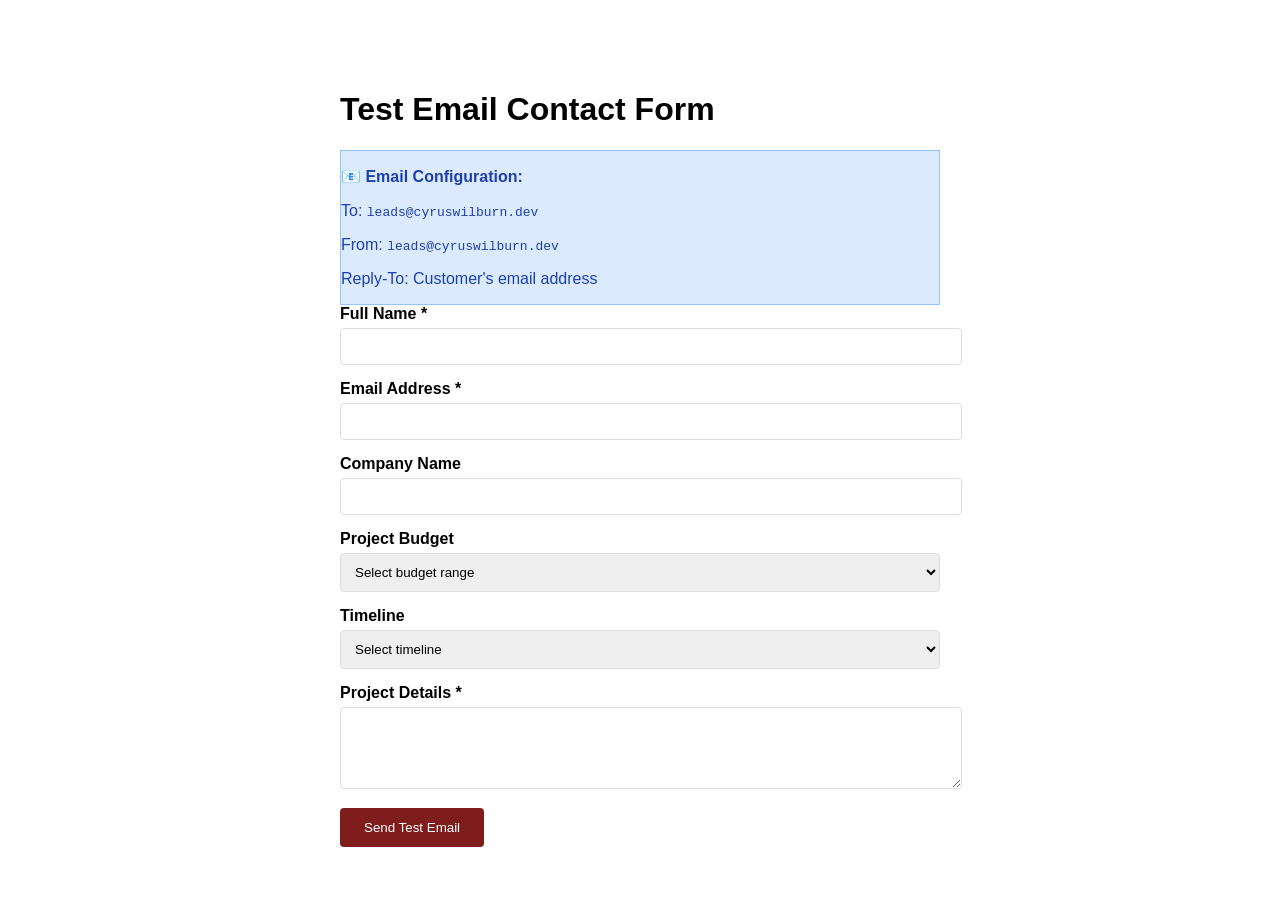
==== test-email-form.html @ ddd295ad "Uploaded React Files. Site should function! Start your project button should work!" ====
<!DOCTYPE html>
<html lang="en">
<head>
    <meta charset="UTF-8">
    <meta name="viewport" content="width=device-width, initial-scale=1.0">
    <title>Test Email Contact Form</title>
    <style>
        body { font-family: Arial, sans-serif; max-width: 600px; margin: 50px auto; padding: 20px; }
        .form-group { margin-bottom: 15px; }
        label { display: block; margin-bottom: 5px; font-weight: bold; }
        input, select, textarea { width: 100%; padding: 10px; border: 1px solid #ddd; border-radius: 4px; }
        button { background: #7f1d1d; color: white; padding: 12px 24px; border: none; border-radius: 4px; cursor: pointer; }
        button:hover { background: #991b1b; }
        .result { margin-top: 20px; padding: 15px; border-radius: 4px; }
        .success { background: #d1fae5; color: #065f46; border: 1px solid #a7f3d0; }
        .error { background: #fee2e2; color: #991b1b; border: 1px solid #fca5a5; }
        .info { background: #dbeafe; color: #1e40af; border: 1px solid #93c5fd; }
    </style>
</head>
<body>
    <h1>Test Email Contact Form</h1>
    <div class="info">
        <p><strong>📧 Email Configuration:</strong></p>
        <p>To: <code>leads@cyruswilburn.dev</code></p>
        <p>From: <code>leads@cyruswilburn.dev</code></p>
        <p>Reply-To: Customer's email address</p>
    </div>
    
    <form id="testForm">
        <div class="form-group">
            <label for="name">Full Name *</label>
            <input type="text" id="name" name="name" required>
        </div>
        
        <div class="form-group">
            <label for="email">Email Address *</label>
            <input type="email" id="email" name="email" required>
        </div>
        
        <div class="form-group">
            <label for="company">Company Name</label>
            <input type="text" id="company" name="company">
        </div>
        
        <div class="form-group">
            <label for="budget">Project Budget</label>
            <select id="budget" name="budget">
                <option value="">Select budget range</option>
                <option value="150-300">$150 - $300</option>
                <option value="300-500">$300 - $500</option>
                <option value="500-750">$500 - $750</option>
                <option value="750-1000">$750 - $1,000</option>
                <option value="1000-1500">$1,000 - $1,500</option>
                <option value="1500-plus">$1,500+</option>
            </select>
        </div>
        
        <div class="form-group">
            <label for="timeline">Timeline</label>
            <select id="timeline" name="timeline">
                <option value="">Select timeline</option>
                <option value="asap">ASAP</option>
                <option value="1-2-weeks">1-2 weeks</option>
                <option value="1-month">1 month</option>
                <option value="2-3-months">2-3 months</option>
                <option value="flexible">Flexible</option>
            </select>
        </div>
        
        <div class="form-group">
            <label for="message">Project Details *</label>
            <textarea id="message" name="message" rows="4" required></textarea>
        </div>
        
        <button type="submit">Send Test Email</button>
    </form>
    
    <div id="result"></div>
    
    <script>
        document.getElementById('testForm').addEventListener('submit', async function(e) {
            e.preventDefault();
            
            const formData = new FormData(this);
            const resultDiv = document.getElementById('result');
            
            try {
                const response = await fetch('/contact-email.php', {
                    method: 'POST',
                    body: formData
                });
                
                const result = await response.json();
                
                if (result.success) {
                    resultDiv.innerHTML = '<div class="result success">✅ ' + result.message + '</div>';
                    this.reset();
                } else {
                    resultDiv.innerHTML = '<div class="result error">❌ ' + result.message + '</div>';
                }
            } catch (error) {
                resultDiv.innerHTML = '<div class="result error">❌ Error: ' + error.message + '</div>';
            }
        });
    </script>
</body>
</html>
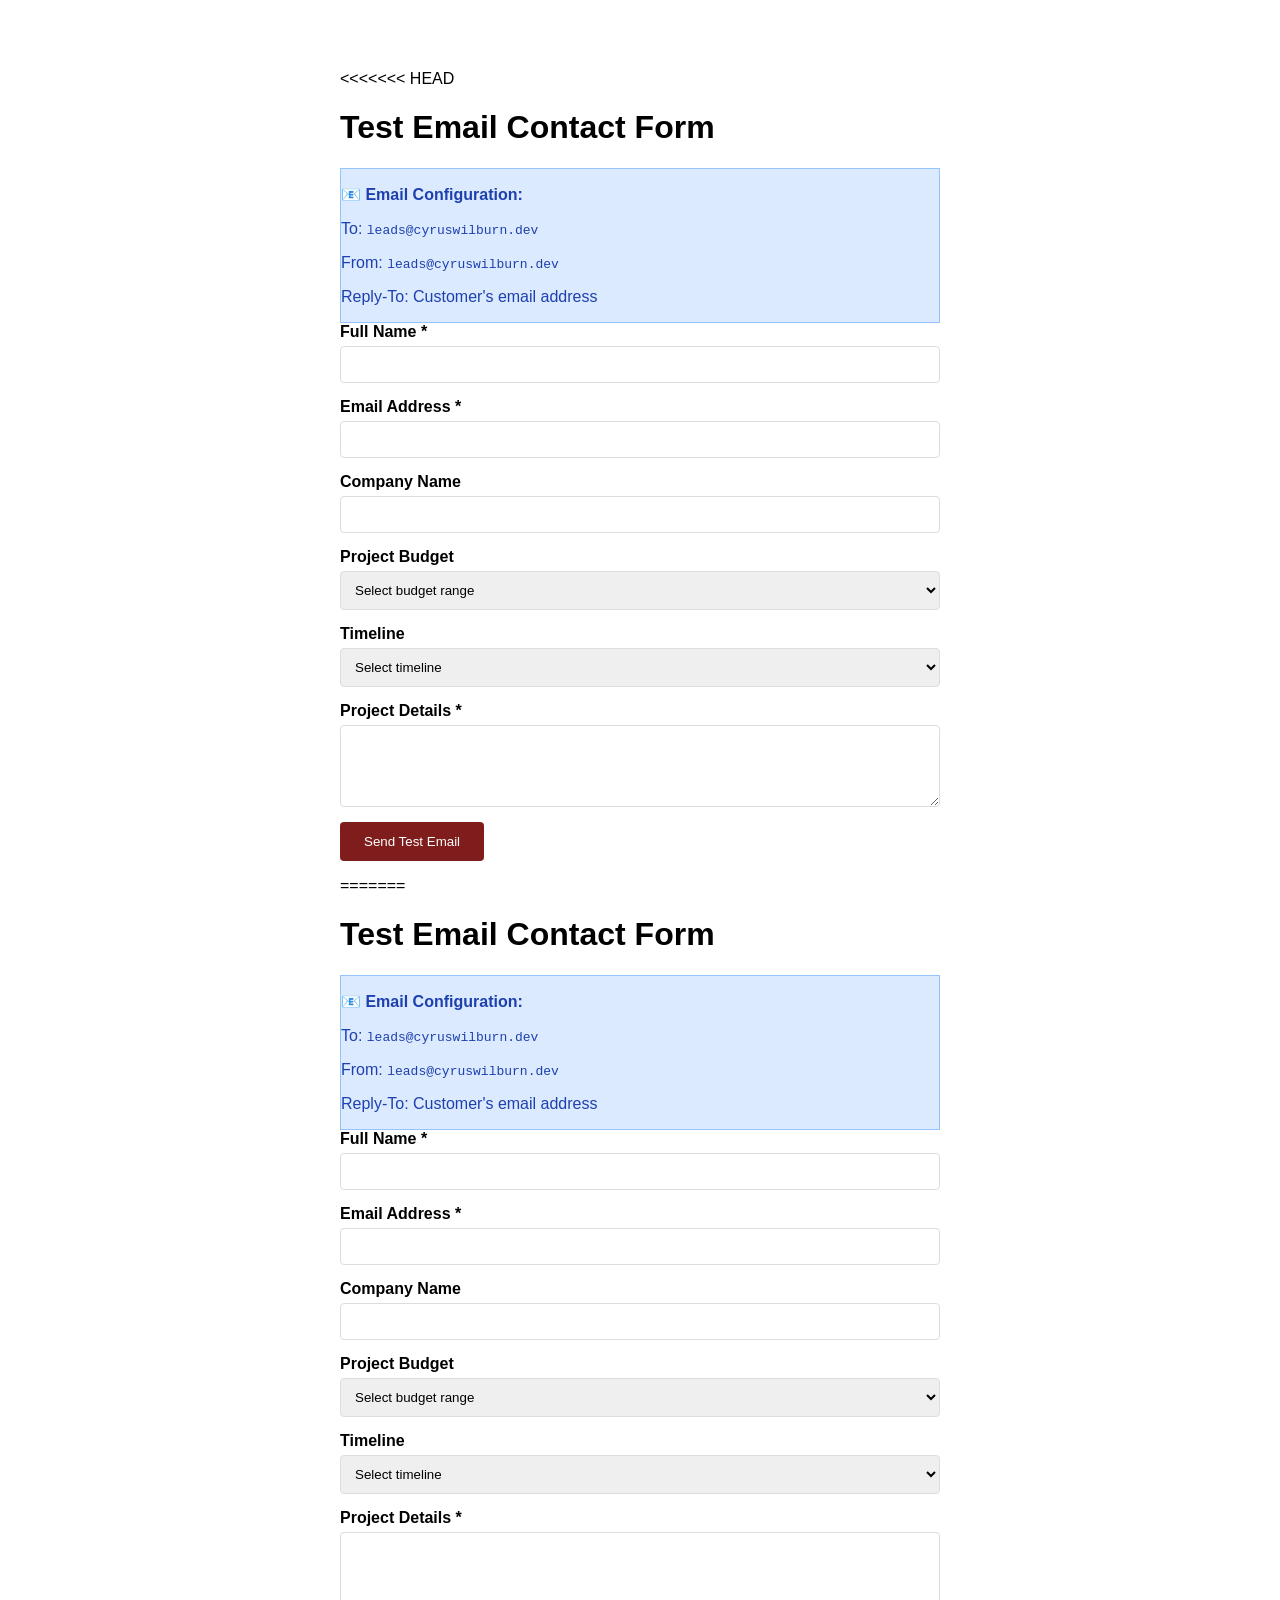
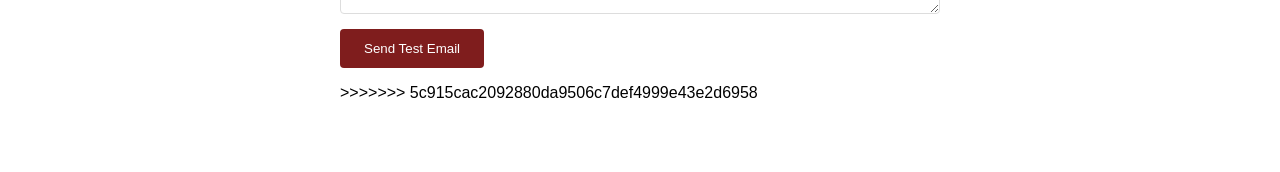
==== commit 36284b0d: "Merge remote repository and add .cpanel.yml and .htaccess files" ====
--- a/test-email-form.html
+++ b/test-email-form.html
@@ -1,107 +1,217 @@
-<!DOCTYPE html>
-<html lang="en">
-<head>
-    <meta charset="UTF-8">
-    <meta name="viewport" content="width=device-width, initial-scale=1.0">
-    <title>Test Email Contact Form</title>
-    <style>
-        body { font-family: Arial, sans-serif; max-width: 600px; margin: 50px auto; padding: 20px; }
-        .form-group { margin-bottom: 15px; }
-        label { display: block; margin-bottom: 5px; font-weight: bold; }
-        input, select, textarea { width: 100%; padding: 10px; border: 1px solid #ddd; border-radius: 4px; }
-        button { background: #7f1d1d; color: white; padding: 12px 24px; border: none; border-radius: 4px; cursor: pointer; }
-        button:hover { background: #991b1b; }
-        .result { margin-top: 20px; padding: 15px; border-radius: 4px; }
-        .success { background: #d1fae5; color: #065f46; border: 1px solid #a7f3d0; }
-        .error { background: #fee2e2; color: #991b1b; border: 1px solid #fca5a5; }
-        .info { background: #dbeafe; color: #1e40af; border: 1px solid #93c5fd; }
-    </style>
-</head>
-<body>
-    <h1>Test Email Contact Form</h1>
-    <div class="info">
-        <p><strong>📧 Email Configuration:</strong></p>
-        <p>To: <code>leads@cyruswilburn.dev</code></p>
-        <p>From: <code>leads@cyruswilburn.dev</code></p>
-        <p>Reply-To: Customer's email address</p>
-    </div>
-    
-    <form id="testForm">
-        <div class="form-group">
-            <label for="name">Full Name *</label>
-            <input type="text" id="name" name="name" required>
-        </div>
-        
-        <div class="form-group">
-            <label for="email">Email Address *</label>
-            <input type="email" id="email" name="email" required>
-        </div>
-        
-        <div class="form-group">
-            <label for="company">Company Name</label>
-            <input type="text" id="company" name="company">
-        </div>
-        
-        <div class="form-group">
-            <label for="budget">Project Budget</label>
-            <select id="budget" name="budget">
-                <option value="">Select budget range</option>
-                <option value="150-300">$150 - $300</option>
-                <option value="300-500">$300 - $500</option>
-                <option value="500-750">$500 - $750</option>
-                <option value="750-1000">$750 - $1,000</option>
-                <option value="1000-1500">$1,000 - $1,500</option>
-                <option value="1500-plus">$1,500+</option>
-            </select>
-        </div>
-        
-        <div class="form-group">
-            <label for="timeline">Timeline</label>
-            <select id="timeline" name="timeline">
-                <option value="">Select timeline</option>
-                <option value="asap">ASAP</option>
-                <option value="1-2-weeks">1-2 weeks</option>
-                <option value="1-month">1 month</option>
-                <option value="2-3-months">2-3 months</option>
-                <option value="flexible">Flexible</option>
-            </select>
-        </div>
-        
-        <div class="form-group">
-            <label for="message">Project Details *</label>
-            <textarea id="message" name="message" rows="4" required></textarea>
-        </div>
-        
-        <button type="submit">Send Test Email</button>
-    </form>
-    
-    <div id="result"></div>
-    
-    <script>
-        document.getElementById('testForm').addEventListener('submit', async function(e) {
-            e.preventDefault();
-            
-            const formData = new FormData(this);
-            const resultDiv = document.getElementById('result');
-            
-            try {
-                const response = await fetch('/contact-email.php', {
-                    method: 'POST',
-                    body: formData
-                });
-                
-                const result = await response.json();
-                
-                if (result.success) {
-                    resultDiv.innerHTML = '<div class="result success">✅ ' + result.message + '</div>';
-                    this.reset();
-                } else {
-                    resultDiv.innerHTML = '<div class="result error">❌ ' + result.message + '</div>';
-                }
-            } catch (error) {
-                resultDiv.innerHTML = '<div class="result error">❌ Error: ' + error.message + '</div>';
-            }
-        });
-    </script>
-</body>
-</html>
+<<<<<<< HEAD
+<!DOCTYPE html>
+<html lang="en">
+<head>
+    <meta charset="UTF-8">
+    <meta name="viewport" content="width=device-width, initial-scale=1.0">
+    <title>Test Email Contact Form</title>
+    <style>
+        body { font-family: Arial, sans-serif; max-width: 600px; margin: 50px auto; padding: 20px; }
+        .form-group { margin-bottom: 15px; }
+        label { display: block; margin-bottom: 5px; font-weight: bold; }
+        input, select, textarea { width: 100%; padding: 10px; border: 1px solid #ddd; border-radius: 4px; }
+        button { background: #7f1d1d; color: white; padding: 12px 24px; border: none; border-radius: 4px; cursor: pointer; }
+        button:hover { background: #991b1b; }
+        .result { margin-top: 20px; padding: 15px; border-radius: 4px; }
+        .success { background: #d1fae5; color: #065f46; border: 1px solid #a7f3d0; }
+        .error { background: #fee2e2; color: #991b1b; border: 1px solid #fca5a5; }
+        .info { background: #dbeafe; color: #1e40af; border: 1px solid #93c5fd; }
+    </style>
+</head>
+<body>
+    <h1>Test Email Contact Form</h1>
+    <div class="info">
+        <p><strong>📧 Email Configuration:</strong></p>
+        <p>To: <code>leads@cyruswilburn.dev</code></p>
+        <p>From: <code>leads@cyruswilburn.dev</code></p>
+        <p>Reply-To: Customer's email address</p>
+    </div>
+    
+    <form id="testForm">
+        <div class="form-group">
+            <label for="name">Full Name *</label>
+            <input type="text" id="name" name="name" required>
+        </div>
+        
+        <div class="form-group">
+            <label for="email">Email Address *</label>
+            <input type="email" id="email" name="email" required>
+        </div>
+        
+        <div class="form-group">
+            <label for="company">Company Name</label>
+            <input type="text" id="company" name="company">
+        </div>
+        
+        <div class="form-group">
+            <label for="budget">Project Budget</label>
+            <select id="budget" name="budget">
+                <option value="">Select budget range</option>
+                <option value="150-300">$150 - $300</option>
+                <option value="300-500">$300 - $500</option>
+                <option value="500-750">$500 - $750</option>
+                <option value="750-1000">$750 - $1,000</option>
+                <option value="1000-1500">$1,000 - $1,500</option>
+                <option value="1500-plus">$1,500+</option>
+            </select>
+        </div>
+        
+        <div class="form-group">
+            <label for="timeline">Timeline</label>
+            <select id="timeline" name="timeline">
+                <option value="">Select timeline</option>
+                <option value="asap">ASAP</option>
+                <option value="1-2-weeks">1-2 weeks</option>
+                <option value="1-month">1 month</option>
+                <option value="2-3-months">2-3 months</option>
+                <option value="flexible">Flexible</option>
+            </select>
+        </div>
+        
+        <div class="form-group">
+            <label for="message">Project Details *</label>
+            <textarea id="message" name="message" rows="4" required></textarea>
+        </div>
+        
+        <button type="submit">Send Test Email</button>
+    </form>
+    
+    <div id="result"></div>
+    
+    <script>
+        document.getElementById('testForm').addEventListener('submit', async function(e) {
+            e.preventDefault();
+            
+            const formData = new FormData(this);
+            const resultDiv = document.getElementById('result');
+            
+            try {
+                const response = await fetch('/contact-email.php', {
+                    method: 'POST',
+                    body: formData
+                });
+                
+                const result = await response.json();
+                
+                if (result.success) {
+                    resultDiv.innerHTML = '<div class="result success">✅ ' + result.message + '</div>';
+                    this.reset();
+                } else {
+                    resultDiv.innerHTML = '<div class="result error">❌ ' + result.message + '</div>';
+                }
+            } catch (error) {
+                resultDiv.innerHTML = '<div class="result error">❌ Error: ' + error.message + '</div>';
+            }
+        });
+    </script>
+</body>
+</html>
+=======
+<!DOCTYPE html>
+<html lang="en">
+<head>
+    <meta charset="UTF-8">
+    <meta name="viewport" content="width=device-width, initial-scale=1.0">
+    <title>Test Email Contact Form</title>
+    <style>
+        body { font-family: Arial, sans-serif; max-width: 600px; margin: 50px auto; padding: 20px; }
+        .form-group { margin-bottom: 15px; }
+        label { display: block; margin-bottom: 5px; font-weight: bold; }
+        input, select, textarea { width: 100%; padding: 10px; border: 1px solid #ddd; border-radius: 4px; }
+        button { background: #7f1d1d; color: white; padding: 12px 24px; border: none; border-radius: 4px; cursor: pointer; }
+        button:hover { background: #991b1b; }
+        .result { margin-top: 20px; padding: 15px; border-radius: 4px; }
+        .success { background: #d1fae5; color: #065f46; border: 1px solid #a7f3d0; }
+        .error { background: #fee2e2; color: #991b1b; border: 1px solid #fca5a5; }
+        .info { background: #dbeafe; color: #1e40af; border: 1px solid #93c5fd; }
+    </style>
+</head>
+<body>
+    <h1>Test Email Contact Form</h1>
+    <div class="info">
+        <p><strong>📧 Email Configuration:</strong></p>
+        <p>To: <code>leads@cyruswilburn.dev</code></p>
+        <p>From: <code>leads@cyruswilburn.dev</code></p>
+        <p>Reply-To: Customer's email address</p>
+    </div>
+    
+    <form id="testForm">
+        <div class="form-group">
+            <label for="name">Full Name *</label>
+            <input type="text" id="name" name="name" required>
+        </div>
+        
+        <div class="form-group">
+            <label for="email">Email Address *</label>
+            <input type="email" id="email" name="email" required>
+        </div>
+        
+        <div class="form-group">
+            <label for="company">Company Name</label>
+            <input type="text" id="company" name="company">
+        </div>
+        
+        <div class="form-group">
+            <label for="budget">Project Budget</label>
+            <select id="budget" name="budget">
+                <option value="">Select budget range</option>
+                <option value="150-300">$150 - $300</option>
+                <option value="300-500">$300 - $500</option>
+                <option value="500-750">$500 - $750</option>
+                <option value="750-1000">$750 - $1,000</option>
+                <option value="1000-1500">$1,000 - $1,500</option>
+                <option value="1500-plus">$1,500+</option>
+            </select>
+        </div>
+        
+        <div class="form-group">
+            <label for="timeline">Timeline</label>
+            <select id="timeline" name="timeline">
+                <option value="">Select timeline</option>
+                <option value="asap">ASAP</option>
+                <option value="1-2-weeks">1-2 weeks</option>
+                <option value="1-month">1 month</option>
+                <option value="2-3-months">2-3 months</option>
+                <option value="flexible">Flexible</option>
+            </select>
+        </div>
+        
+        <div class="form-group">
+            <label for="message">Project Details *</label>
+            <textarea id="message" name="message" rows="4" required></textarea>
+        </div>
+        
+        <button type="submit">Send Test Email</button>
+    </form>
+    
+    <div id="result"></div>
+    
+    <script>
+        document.getElementById('testForm').addEventListener('submit', async function(e) {
+            e.preventDefault();
+            
+            const formData = new FormData(this);
+            const resultDiv = document.getElementById('result');
+            
+            try {
+                const response = await fetch('/contact-email.php', {
+                    method: 'POST',
+                    body: formData
+                });
+                
+                const result = await response.json();
+                
+                if (result.success) {
+                    resultDiv.innerHTML = '<div class="result success">✅ ' + result.message + '</div>';
+                    this.reset();
+                } else {
+                    resultDiv.innerHTML = '<div class="result error">❌ ' + result.message + '</div>';
+                }
+            } catch (error) {
+                resultDiv.innerHTML = '<div class="result error">❌ Error: ' + error.message + '</div>';
+            }
+        });
+    </script>
+</body>
+</html>
+>>>>>>> 5c915cac2092880da9506c7def4999e43e2d6958
